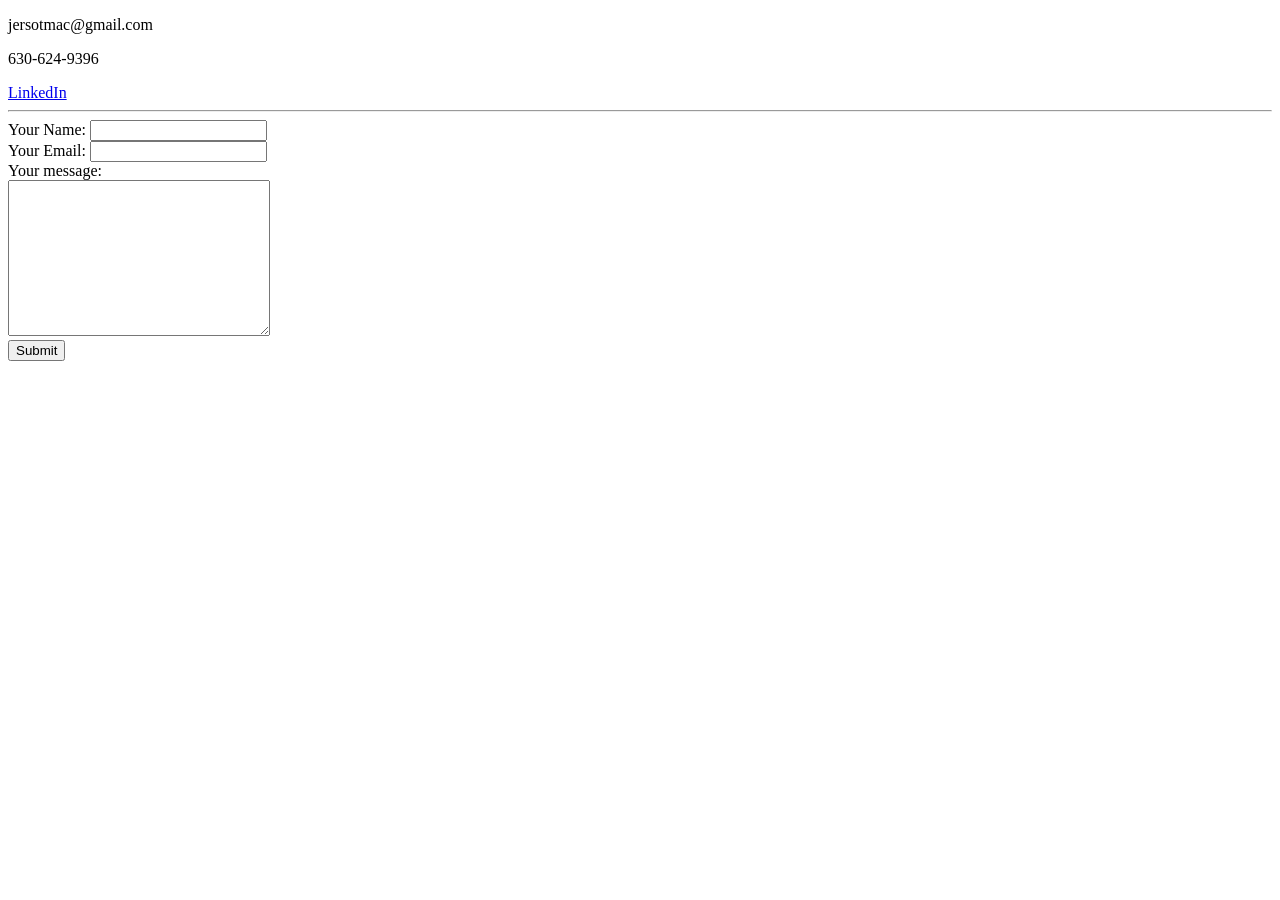
==== contactinfo.html @ 49590540 "Added first CV website." ====
<!DOCTYPE html>
<html lang="en" dir="ltr">

<head>
  <meta charset="utf-8">
  <title>Contact Info</title>
</head>

<body>
  <p>jersotmac@gmail.com</p>
  <p>630-624-9396</p>
  <a href="https://www.linkedin.com/in/jerold-macaya-89646578/">LinkedIn</a>
  <hr>
  <form action="mailto:jersotmac@gmail.com" method="post" enctype="text/plain">
    <label>Your Name:</label>
    <input type="text" name="yourName">
    <br>
    <label>Your Email:</label>
    <input type="email" name="yourEmail">
    <br>
    <label>Your message:</label>
    <br>
    <textarea name="name" rows="10" cols="30"></textarea><br>
    <input type="submit" name="yourMessage">
  </form>
</body>

</html>
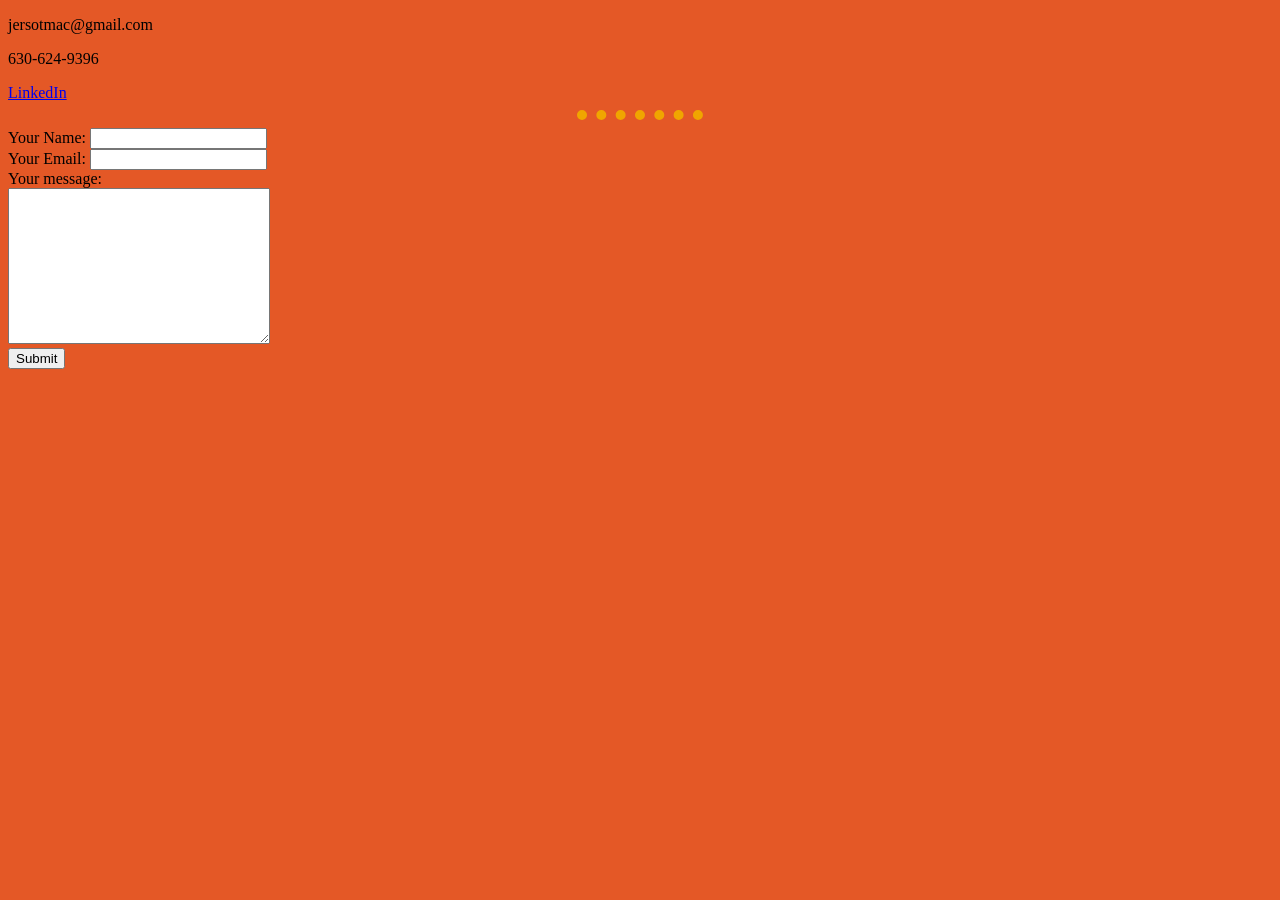
==== commit 9c7afd3b: "Update contactinfo.html" ====
--- a/contactinfo.html
+++ b/contactinfo.html
@@ -4,6 +4,7 @@
 <head>
   <meta charset="utf-8">
   <title>Contact Info</title>
+  <link rel="stylesheet" href="styles.css">
 </head>
 
 <body>
--- a/styles.css
+++ b/styles.css
@@ -0,0 +1,19 @@
+body {
+  background-color: #E45826;
+}
+
+hr {
+  border-style: none;
+  border-top-style: dotted;
+  border-color: #F0A500;
+  border-width: 10px;
+  width: 10%;
+}
+
+h1 {
+  color: #66BFBF;
+}
+
+h3 {
+  color: #66BFBF;
+}
